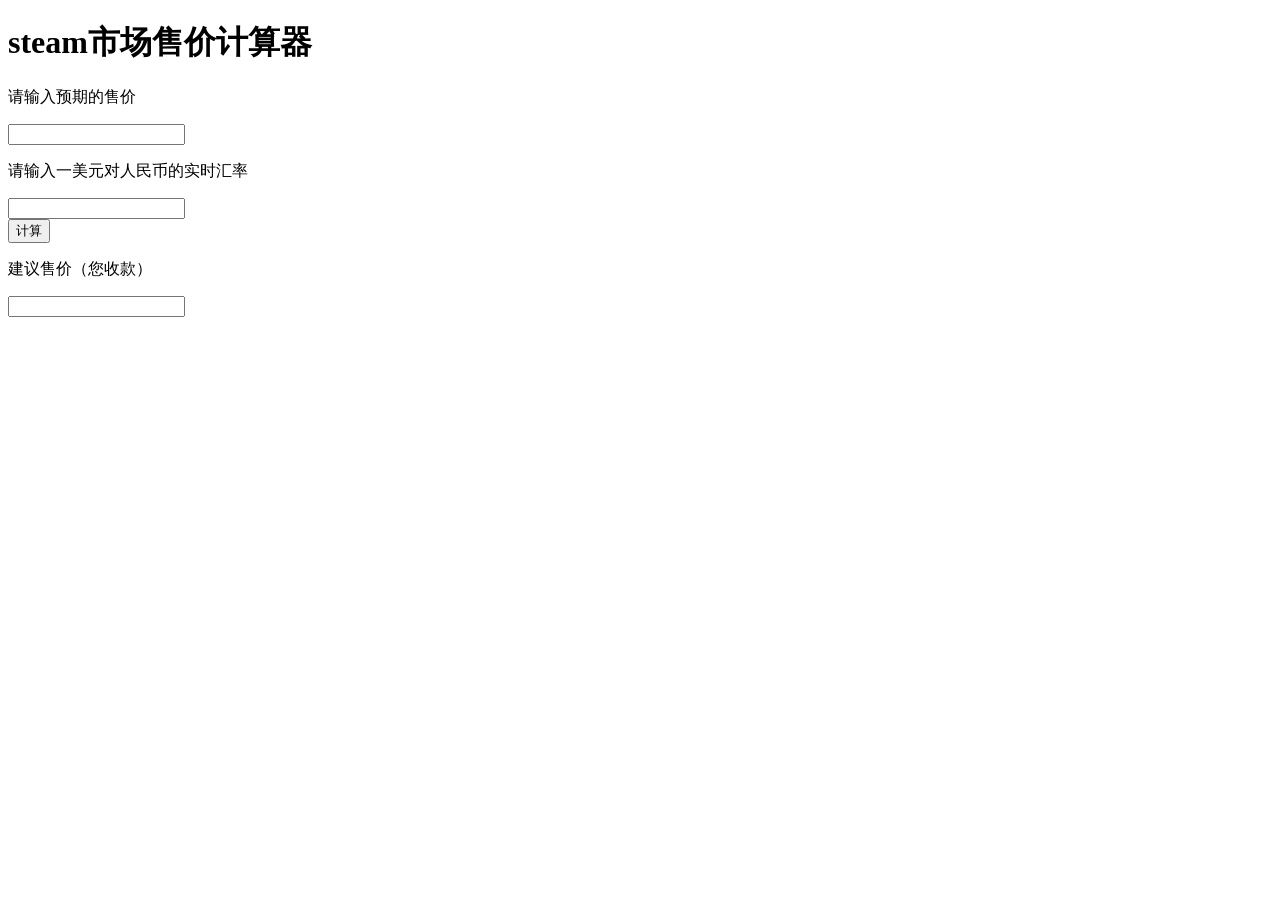
==== index.html @ 527f3abd "calcWrong" ====
<!DOCTYPE html>
<html lang="en">
<head>
  <meta charset="UTF-8">
  <title>steam市场售价计算器</title>
  <script src="./js/calc.js" charset="utf-8"></script>
</head>
<body>
  <h1>steam市场售价计算器</h1>
  <div>
    <p>请输入预期的售价</p>
    <input id="rmbGot" type="text">
  </div>
  <div>
    <p>请输入一美元对人民币的实时汇率</p>
    <input id="excRate" type="text">
  </div>
  <div>
    <button type="button" name="button" onclick="calcLoop()">计算</button>
    <p>建议售价（您收款）</p>
    <input id="maxRmb" type="text">
  </div>
</body>
</html>
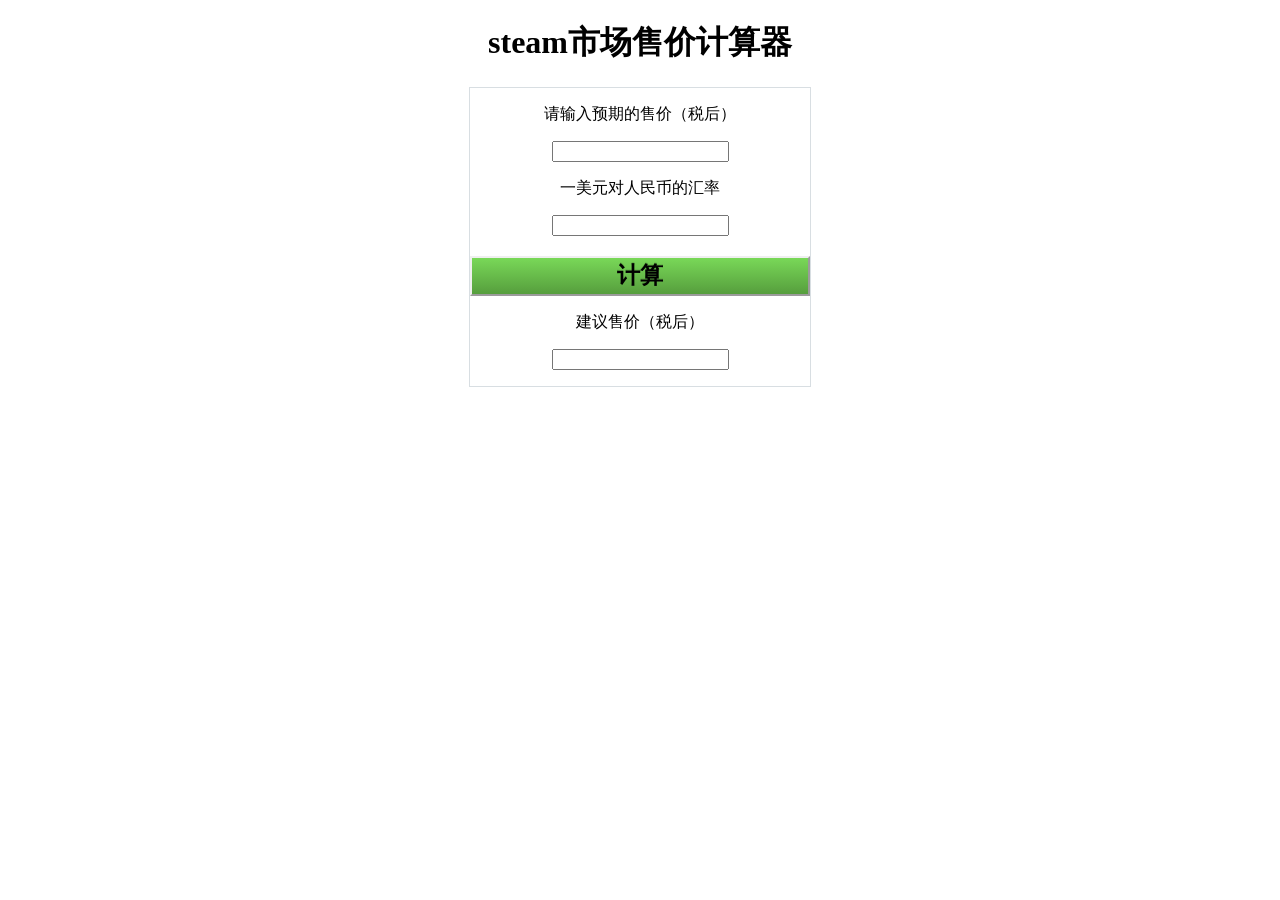
==== commit 31e12f22: "add css" ====
--- a/index.html
+++ b/index.html
@@ -1,24 +1,30 @@
 <!DOCTYPE html>
 <html lang="en">
+
 <head>
   <meta charset="UTF-8">
   <title>steam市场售价计算器</title>
   <script src="./js/calc.js" charset="utf-8"></script>
+  <link rel="stylesheet" href="./css/master.css" media="screen" title="no title" charset="utf-8">
 </head>
+
 <body>
   <h1>steam市场售价计算器</h1>
-  <div>
-    <p>请输入预期的售价</p>
-    <input id="rmbGot" type="text">
-  </div>
-  <div>
-    <p>请输入一美元对人民币的实时汇率</p>
-    <input id="excRate" type="text">
-  </div>
-  <div>
-    <button type="button" name="button" onclick="calcLoop()">计算</button>
-    <p>建议售价（您收款）</p>
-    <input id="maxRmb" type="text">
+  <div class="bigDiv">
+    <div>
+      <p class="header">请输入预期的售价（税后）</p>
+      <input id="rmbGot" type="text">
+    </div>
+    <div>
+      <p>一美元对人民币的汇率</p>
+      <input id="excRate" type="text">
+    </div>
+    <div>
+      <button type="button" name="button" onclick="calcLoop()">计算</button>
+      <p>建议售价（税后）</p>
+      <input id="maxRmb" type="text">
+    </div>
   </div>
 </body>
+
 </html>
--- a/css/master.css
+++ b/css/master.css
@@ -0,0 +1,43 @@
+body {
+  text-align: center;
+}
+
+.bigDiv {
+  border: 1px solid #d8dee2;
+  width: 340px;
+  height: 298px;
+  position: relative;
+  margin: 0 auto;
+}
+
+button {
+  margin-top: 20px;
+  color: #fff;
+  background-color: #569e3d;
+  background-image: linear-gradient(#79d858, #569e3d);
+  border-color: #4a993e;
+  text-decoration: none;
+  -webkit-appearance: button;
+  cursor: pointer;
+  display: block;
+  width: 100%;
+  text-align: center;
+  text-shadow: 0 -1px 0 rgba(0, 0, 0, 0.15);
+  position: relative;
+  padding: 6px 12px;
+  font-size: 23px;
+  font-weight: bold;
+  align-items: flex-start;
+  text-align: center;
+  cursor: default;
+  color: buttontext;
+  border-image-source: initial;
+  border-image-slice: initial;
+  border-image-width: initial;
+  border-image-outset: initial;
+  border-image-repeat: initial;
+  background-color: buttonface;
+  box-sizing: border-box;
+  padding: 2px 6px 3px;
+  border: 2px outset buttonface;
+}
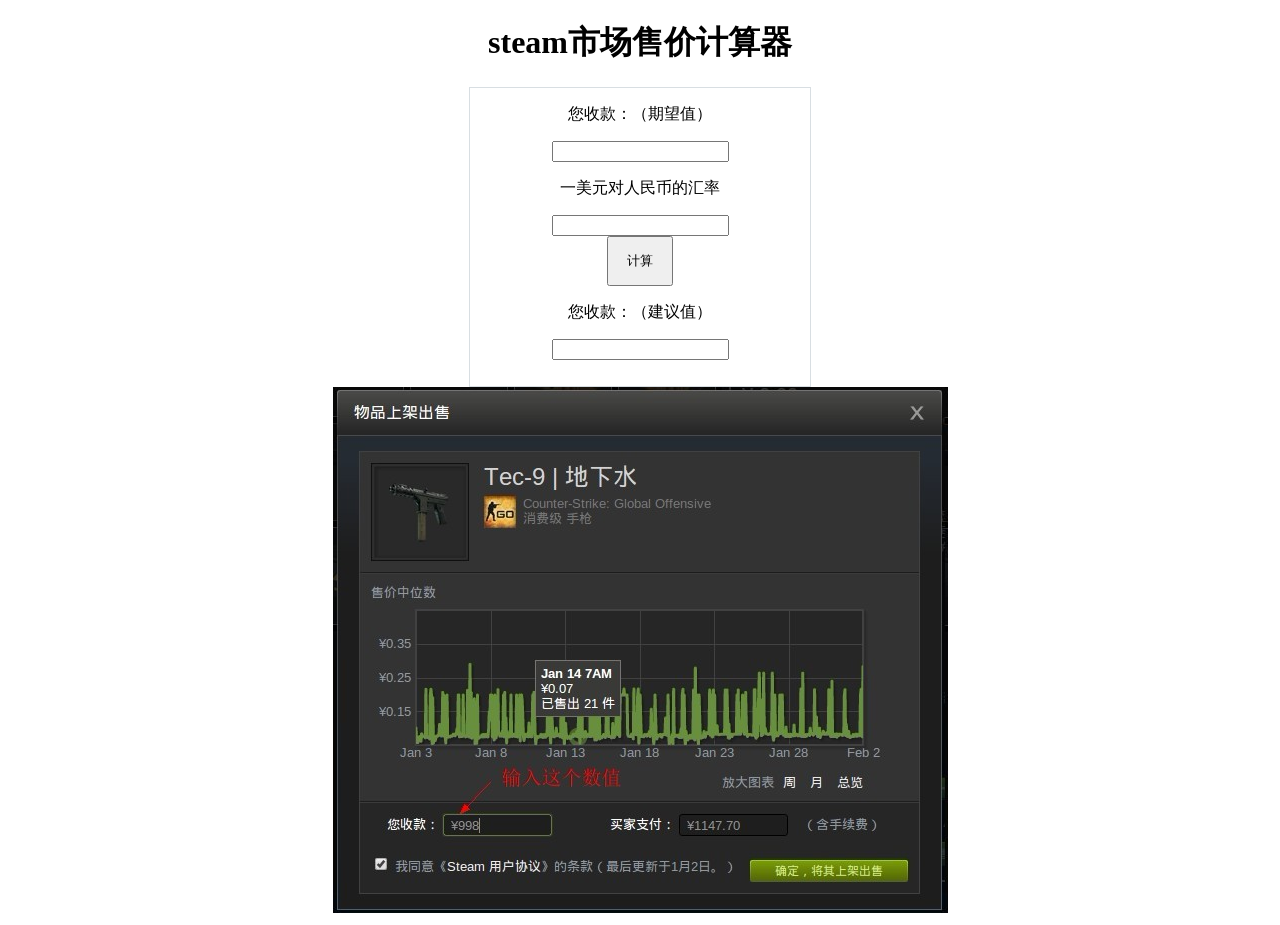
==== commit 92d8f407: "change words and css add img" ====
--- a/index.html
+++ b/index.html
@@ -12,7 +12,7 @@
   <h1>steam市场售价计算器</h1>
   <div class="bigDiv">
     <div>
-      <p class="header">请输入预期的售价（税后）</p>
+      <p class="header">您收款：（期望值）</p>
       <input id="rmbGot" type="text">
     </div>
     <div>
@@ -21,10 +21,11 @@
     </div>
     <div>
       <button type="button" name="button" onclick="calcLoop()">计算</button>
-      <p>建议售价（税后）</p>
+      <p>您收款：（建议值）</p>
       <input id="maxRmb" type="text">
     </div>
   </div>
+  <img src="./images/tu.jpg" alt="">
 </body>
 
 </html>
--- a/css/master.css
+++ b/css/master.css
@@ -11,33 +11,6 @@
 }
 
 button {
-  margin-top: 20px;
-  color: #fff;
-  background-color: #569e3d;
-  background-image: linear-gradient(#79d858, #569e3d);
-  border-color: #4a993e;
-  text-decoration: none;
-  -webkit-appearance: button;
-  cursor: pointer;
-  display: block;
-  width: 100%;
-  text-align: center;
-  text-shadow: 0 -1px 0 rgba(0, 0, 0, 0.15);
-  position: relative;
-  padding: 6px 12px;
-  font-size: 23px;
-  font-weight: bold;
-  align-items: flex-start;
-  text-align: center;
-  cursor: default;
-  color: buttontext;
-  border-image-source: initial;
-  border-image-slice: initial;
-  border-image-width: initial;
-  border-image-outset: initial;
-  border-image-repeat: initial;
-  background-color: buttonface;
-  box-sizing: border-box;
-  padding: 2px 6px 3px;
-  border: 2px outset buttonface;
+  width: 66px;
+  height: 50px;
 }
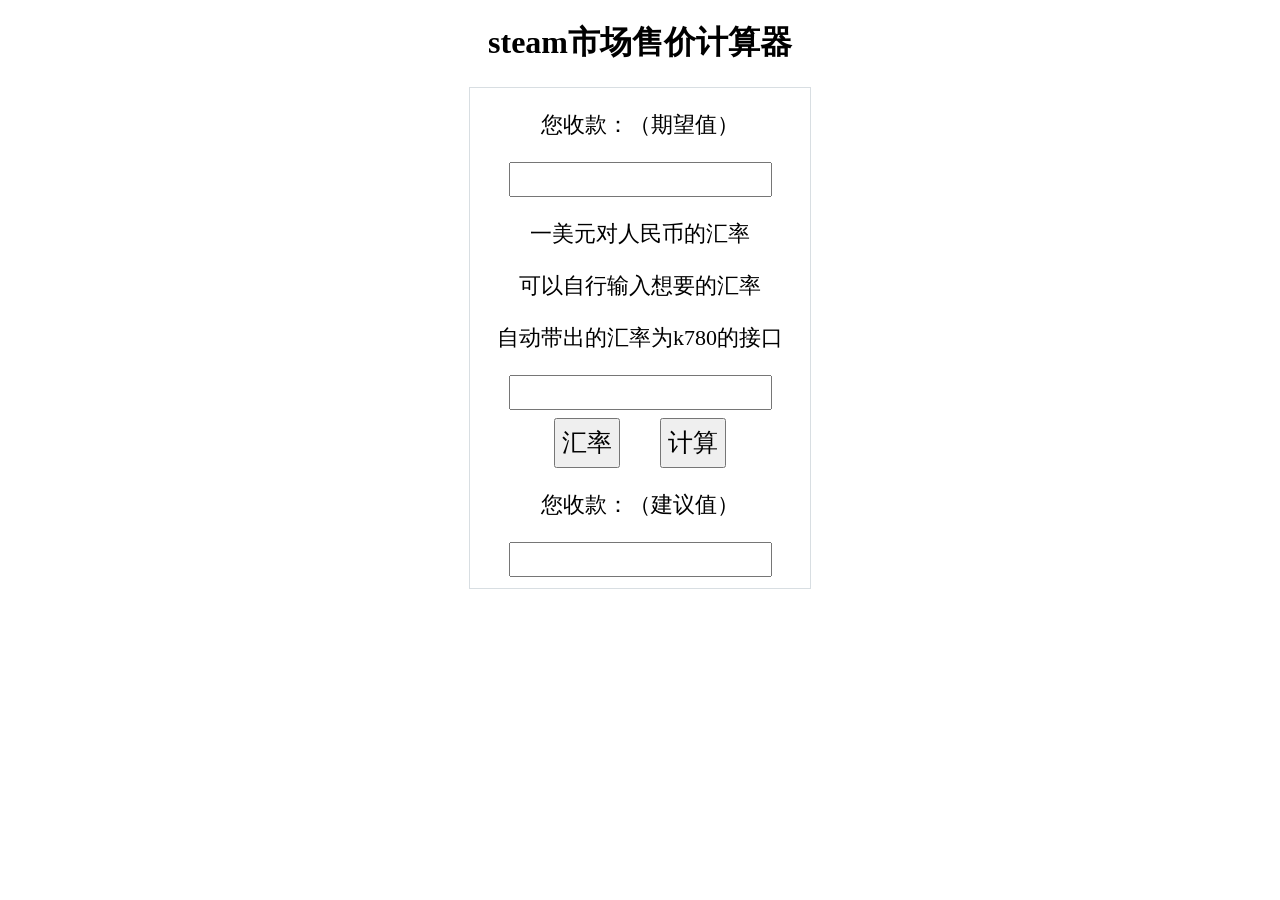
==== commit 2551b1bc: "add autoExc" ====
--- a/index.html
+++ b/index.html
@@ -4,6 +4,7 @@
 <head>
   <meta charset="UTF-8">
   <title>steam市场售价计算器</title>
+  <script type="text/javascript" src="http://cdn.staticfile.org/jquery/2.0.0/jquery.min.js"></script>
   <script src="./js/calc.js" charset="utf-8"></script>
   <link rel="stylesheet" href="./css/master.css" media="screen" title="no title" charset="utf-8">
 </head>
@@ -17,15 +18,18 @@
     </div>
     <div>
       <p>一美元对人民币的汇率</p>
+      <p>可以自行输入想要的汇率</p>
+      <p>自动带出的汇率为k780的接口</p>
       <input id="excRate" type="text">
     </div>
     <div>
+      <button type="button" name="excBtn" onclick="autoExc()">汇率</button>
       <button type="button" name="button" onclick="calcLoop()">计算</button>
       <p>您收款：（建议值）</p>
       <input id="maxRmb" type="text">
     </div>
   </div>
-  <img src="./images/tu.jpg" alt="">
+  <!-- <img src="./images/tu.jpg" alt=""> -->
 </body>
 
 </html>
--- a/css/master.css
+++ b/css/master.css
@@ -5,7 +5,7 @@
 .bigDiv {
   border: 1px solid #d8dee2;
   width: 340px;
-  height: 298px;
+  height: 500px;
   position: relative;
   margin: 0 auto;
 }
@@ -13,4 +13,18 @@
 button {
   width: 66px;
   height: 50px;
+  margin-top: 8px;
+  margin-left: 18px;
+  margin-right: 18px;
+  font-size: 25px;
 }
+
+input {
+  width: 255px;
+  height: auto;
+  font-size: 25px;
+}
+
+p {
+  font-size: 22px;
+}
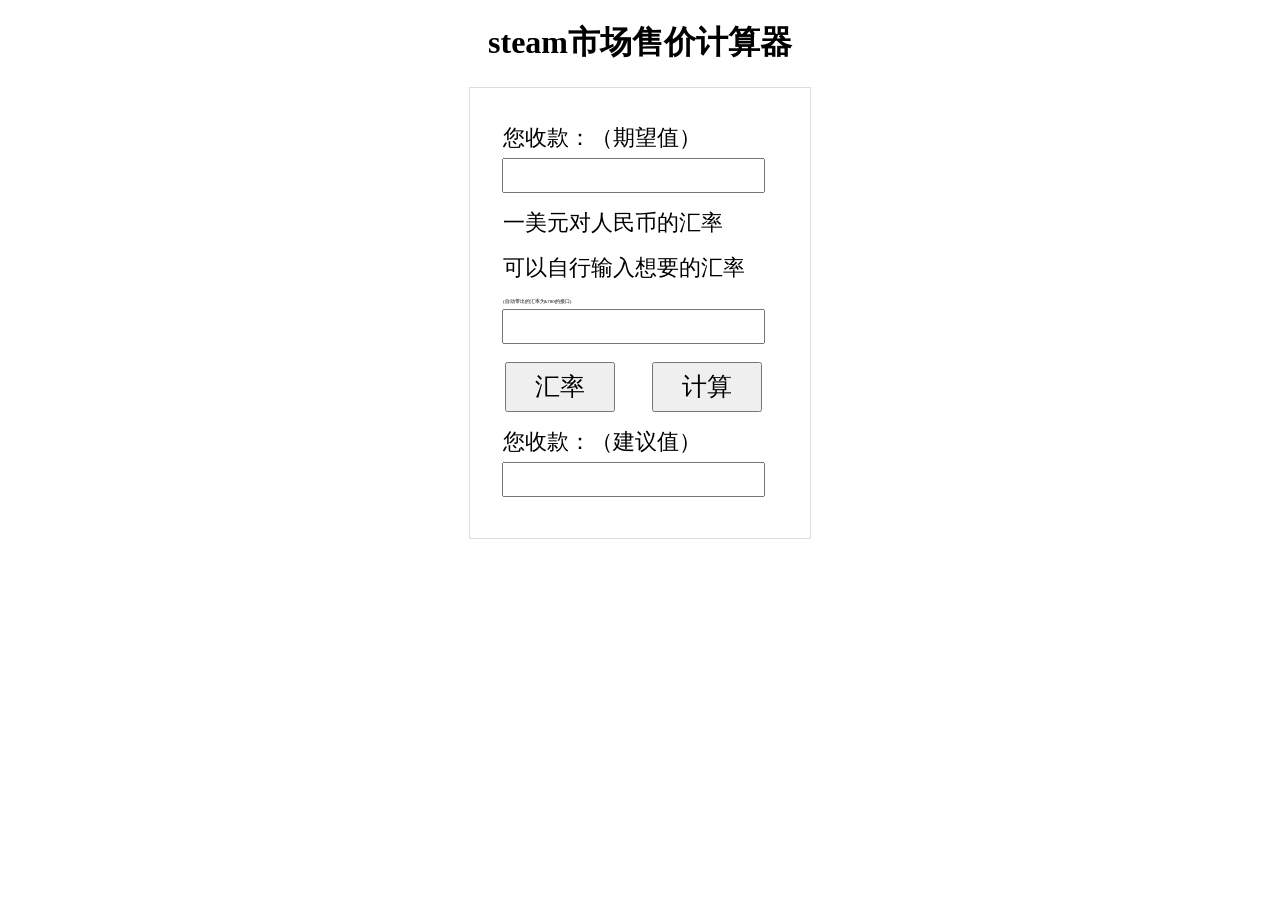
==== commit 7b8d6476: "change css" ====
--- a/index.html
+++ b/index.html
@@ -19,7 +19,7 @@
     <div>
       <p>一美元对人民币的汇率</p>
       <p>可以自行输入想要的汇率</p>
-      <p>自动带出的汇率为k780的接口</p>
+      <p style="font-size: 5px">(自动带出的汇率为k780的接口)</p>
       <input id="excRate" type="text">
     </div>
     <div>
--- a/css/master.css
+++ b/css/master.css
@@ -3,19 +3,20 @@
 }
 
 .bigDiv {
+  padding-top: 20px;
   border: 1px solid #d8dee2;
   width: 340px;
-  height: 500px;
+  height: 430px;
   position: relative;
   margin: 0 auto;
 }
 
 button {
-  width: 66px;
+  width: 110px;
   height: 50px;
-  margin-top: 8px;
-  margin-left: 18px;
-  margin-right: 18px;
+  margin-top: 18px;
+  margin-left: 10px;
+  margin-right: 23px;
   font-size: 25px;
 }
 
@@ -23,8 +24,14 @@
   width: 255px;
   height: auto;
   font-size: 25px;
+  margin-left: -13px;
+
 }
 
 p {
   font-size: 22px;
+  margin-left: 33px;
+  text-align: left;
+  margin-top: 15px;
+  margin-bottom: 5px;
 }
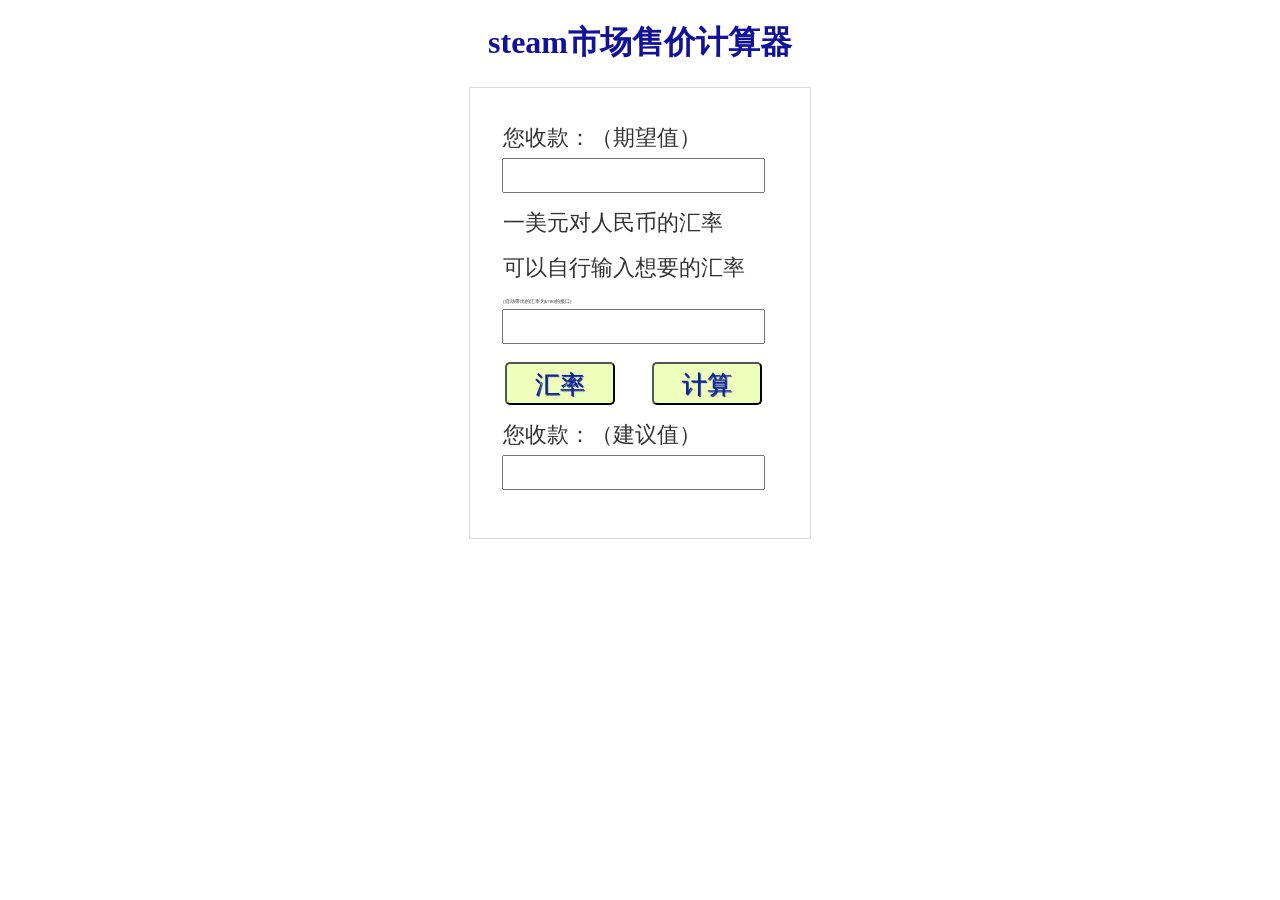
==== commit 6f4da1f9: "add viewport add viewport" ====
--- a/index.html
+++ b/index.html
@@ -3,6 +3,7 @@
 
 <head>
   <meta charset="UTF-8">
+  <meta name="viewport" content="width=device-width">
   <title>steam市场售价计算器</title>
   <script type="text/javascript" src="http://cdn.staticfile.org/jquery/2.0.0/jquery.min.js"></script>
   <script src="./js/calc.js" charset="utf-8"></script>
--- a/css/master.css
+++ b/css/master.css
@@ -1,3 +1,7 @@
+h1 {
+  color: #119;
+}
+
 body {
   text-align: center;
 }
@@ -13,11 +17,20 @@
 
 button {
   width: 110px;
-  height: 50px;
+  height: 43px;
   margin-top: 18px;
   margin-left: 10px;
   margin-right: 23px;
   font-size: 25px;
+  border-radius:10px;
+  line-height: 38px;
+  text-align: center;
+  color: #129;
+  text-shadow:1px 1px 1px #129;
+  border-radius: 5px;
+  position: relative;
+  overflow: hidden;
+  background-color: #EEFFBB;
 }
 
 input {
@@ -25,13 +38,19 @@
   height: auto;
   font-size: 25px;
   margin-left: -13px;
-
 }
 
 p {
+  color: #333;
   font-size: 22px;
   margin-left: 33px;
   text-align: left;
   margin-top: 15px;
   margin-bottom: 5px;
 }
+
+@media only screen and (max-width: 340px) {
+  .bigDiv{
+    width: 100%
+  }
+}
